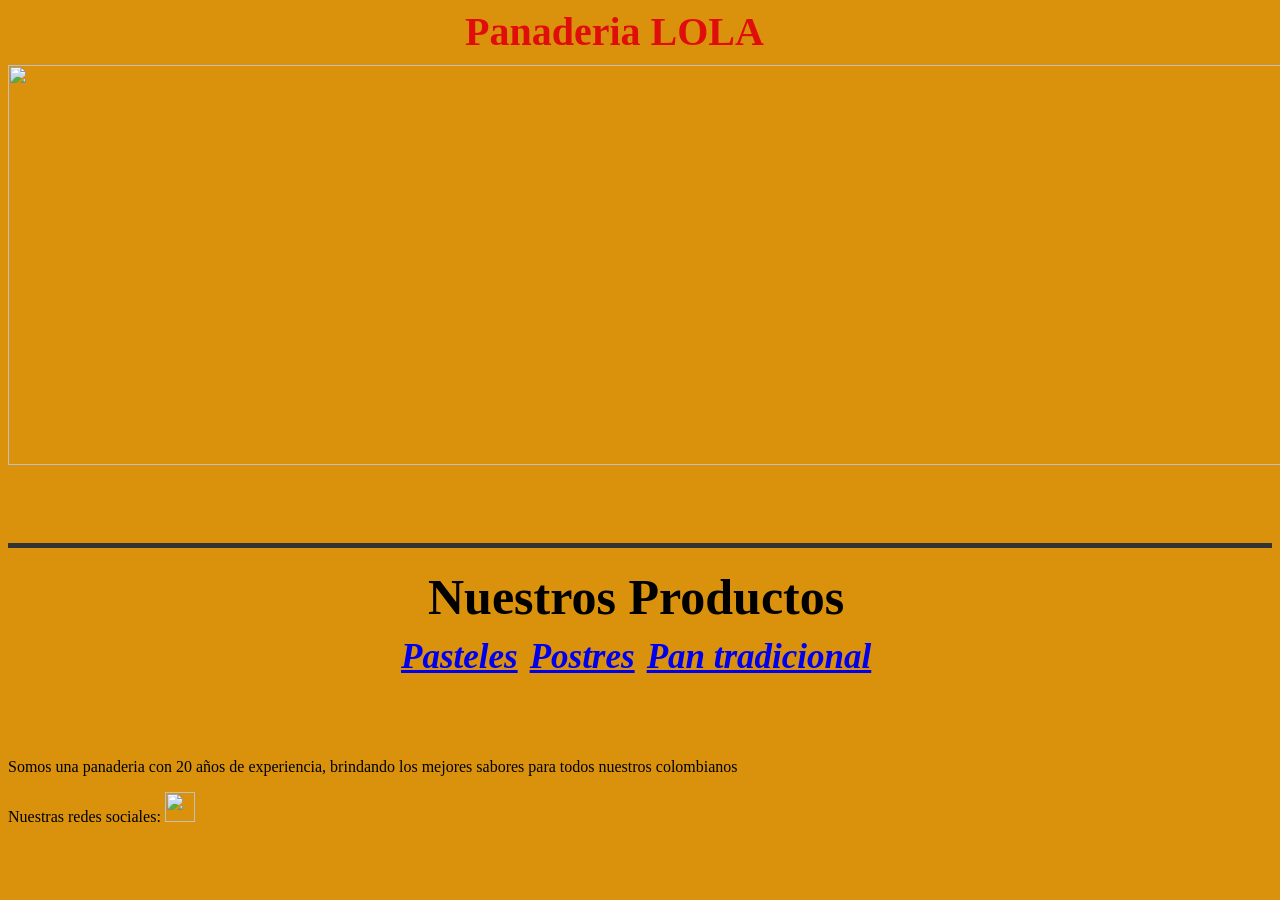
==== index.html @ 9773aa69 "pagina principal" ====
<!DOCTYPE html>
<html lang="en">
<head>
    <meta charset="UTF-8">
    <meta name="viewport" content="width=device-width, initial-scale=1.0">
    <link rel="stylesheet" href="style.css">
    <title>Panaderia LOLA</title>
</head>

<body>
    <header>  
        <nav> </nav>
     </header>

    <H1><strong>Panaderia LOLA</strong></H1>

    <div>
        <img class="image" src="img/mejores-panaderias-de-Bogota.webp" height="400" width="1330" >
    </div>

<br><br><br>
<hr>
    <main>
        <table class="productos">
            <caption><strong>Nuestros Productos</strong></caption>
                <tr>
                    <th><a href="pasteles.html">Pasteles</a></th>
                    <th><a href="postres.html">Postres</a></th>
                    <th><a href="pan.html">Pan tradicional</a></th>
                </tr>
        </table>
    </main>

    

<br><br><br>
    
    <section>
        <p>Somos una panaderia con 20 años de experiencia, brindando los mejores sabores para todos nuestros colombianos</p>
    </section>

</body>

<footer>
    Nuestras redes sociales: <img src="img/instagram.png" width="30" height="30"   alt="">
</footer>

</html>
---- style.css ----
body{
    background-color:rgb(218, 146, 12);
}

.image{
    margin-top: 10px;
}

h1{
    font-family: Georgia, 'Times New Roman', Times, serif;
    font-size: 40px;
    color: rgba(223, 11, 11, 0.976);
    width: 80%;
    max-width:350px;
    margin: 0 auto;
    
}
tr{
    font-size: 35px;
    font-weight: 100;
    font-style: italic;
}
caption{
    font-size: 50px;
}
main{
    width: 80%;
    max-width: 500px;
    margin: 0 auto;
}

.productos{
    border-collapse: separate;
    border-spacing: 10px;
}

hr{
  border: none; 
  border-top: 5px solid #333333; 
  margin: 20px 0; 
}
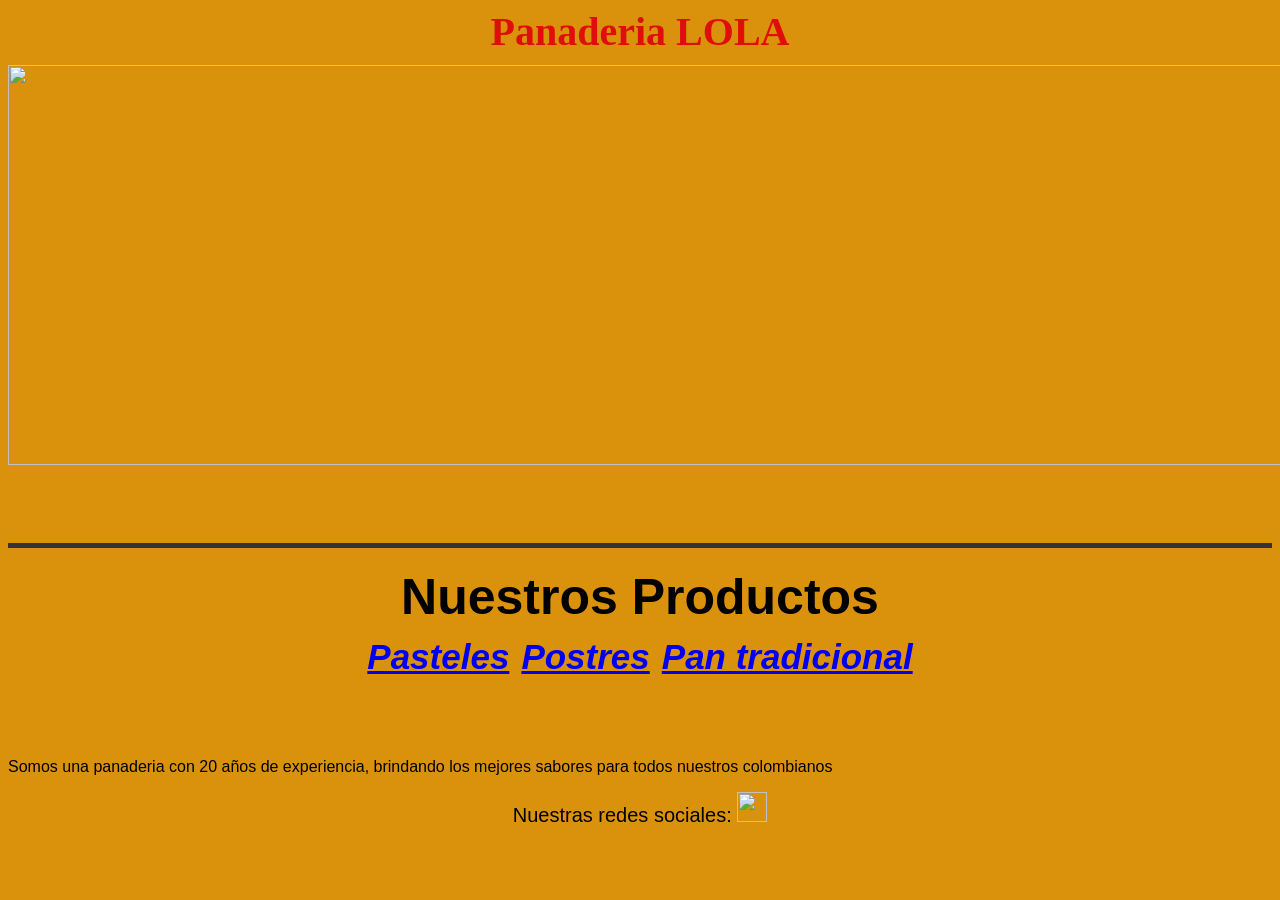
==== commit d88f07c0: "Vista de pasteles y panes" ====
--- a/index.html
+++ b/index.html
@@ -1,5 +1,6 @@
 <!DOCTYPE html>
 <html lang="en">
+
 <head>
     <meta charset="UTF-8">
     <meta name="viewport" content="width=device-width, initial-scale=1.0">
@@ -8,41 +9,42 @@
 </head>
 
 <body>
-    <header>  
+    <header>
         <nav> </nav>
-     </header>
+    </header>
 
     <H1><strong>Panaderia LOLA</strong></H1>
 
     <div>
-        <img class="image" src="img/mejores-panaderias-de-Bogota.webp" height="400" width="1330" >
+        <img class="image" src="img/mejores-panaderias-de-Bogota.webp" height="400" width="1330">
     </div>
 
-<br><br><br>
-<hr>
+    <br><br><br>
+    <hr>
     <main>
         <table class="productos">
             <caption><strong>Nuestros Productos</strong></caption>
-                <tr>
-                    <th><a href="pasteles.html">Pasteles</a></th>
-                    <th><a href="postres.html">Postres</a></th>
-                    <th><a href="pan.html">Pan tradicional</a></th>
-                </tr>
+            <tr>
+                <th><a href="pasteles.html">Pasteles</a></th>
+                <th><a href="postres.html">Postres</a></th>
+                <th><a href="pan.html">Pan tradicional</a></th>
+            </tr>
         </table>
     </main>
 
-    
 
-<br><br><br>
-    
+
+    <br><br><br>
+
     <section>
-        <p>Somos una panaderia con 20 años de experiencia, brindando los mejores sabores para todos nuestros colombianos</p>
+        <p>Somos una panaderia con 20 años de experiencia, brindando los mejores sabores para todos nuestros colombianos
+        </p>
     </section>
 
 </body>
 
 <footer>
-    Nuestras redes sociales: <img src="img/instagram.png" width="30" height="30"   alt="">
+    Nuestras redes sociales: <img src="img/instagram.png" width="30" height="30" alt="">
 </footer>
 
 </html>
--- a/style.css
+++ b/style.css
@@ -1,41 +1,77 @@
-body{
-    background-color:rgb(218, 146, 12);
+body {
+    background-color: rgb(218, 146, 12);
+    font-family: Arial, sans-serif;
 }
 
-.image{
+.image {
     margin-top: 10px;
 }
 
-h1{
+h1 {
     font-family: Georgia, 'Times New Roman', Times, serif;
     font-size: 40px;
     color: rgba(223, 11, 11, 0.976);
     width: 80%;
-    max-width:350px;
+    max-width: 350px;
     margin: 0 auto;
-    
+    text-align: center;
 }
-tr{
+
+tr {
     font-size: 35px;
     font-weight: 100;
     font-style: italic;
 }
-caption{
+
+caption {
     font-size: 50px;
 }
-main{
-    width: 80%;
-    max-width: 500px;
+
+main {
+    width: 90%;
+    max-width: 800px;
     margin: 0 auto;
 }
 
-.productos{
+.productos {
     border-collapse: separate;
     border-spacing: 10px;
+    margin: 0 auto;
 }
 
-hr{
-  border: none; 
-  border-top: 5px solid #333333; 
-  margin: 20px 0; 
+ul {
+    list-style: none;
+    padding: 0;
+    margin: 0 auto;
+    text-align: center;
+}
+
+li {
+    display: inline-block;
+    width: 220px;
+    text-align: center;
+    vertical-align: top;
+    margin: 20px 15px;
+}
+
+li h2 {
+    font-size: 20px;
+    margin: 10px 0 5px 0;
+    min-height: 48px;
+}
+
+li p {
+    font-size: 18px;
+    margin: 0;
+}
+
+hr {
+    border: none;
+    border-top: 5px solid #333333;
+    margin: 20px 0;
+}
+
+footer {
+    text-align: center;
+    font-size: 20px;
 }
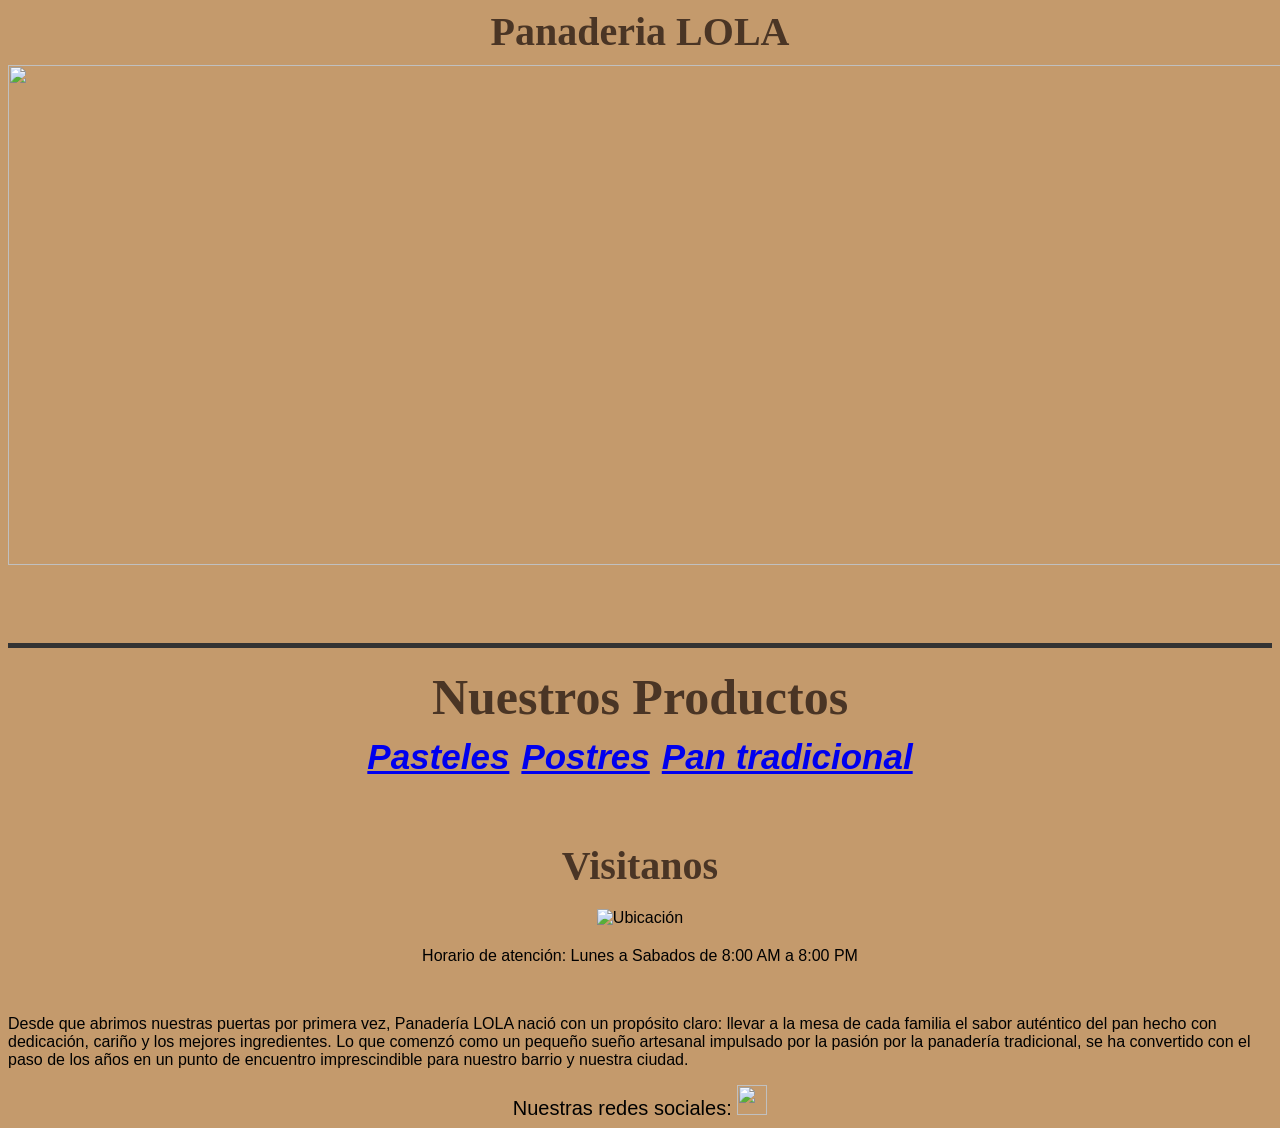
==== commit 0053caeb: "horario de atencion y ubicaciones" ====
--- a/index.html
+++ b/index.html
@@ -16,7 +16,7 @@
     <H1><strong>Panaderia LOLA</strong></H1>
 
     <div>
-        <img class="image" src="img/mejores-panaderias-de-Bogota.webp" height="400" width="1330">
+        <img class="image" src="img/Panaderia_LOLA.jpg" height="500" width="1330">
     </div>
 
     <br><br><br>
@@ -31,13 +31,18 @@
             </tr>
         </table>
     </main>
+<br><br><br>
+    <div>
+        <h1>Visitanos</h1>
+        <p class="ubicacion"><img src="img/Ubicaciones.jpg" height="400" width="600" alt="Ubicación"></p>
+        <p class="ubicacion">Horario de atención: Lunes a Sabados de 8:00 AM a 8:00 PM</p>
+    </div>
 
-
-
-    <br><br><br>
+    <br>
 
     <section>
-        <p>Somos una panaderia con 20 años de experiencia, brindando los mejores sabores para todos nuestros colombianos
+        <p>Desde que abrimos nuestras puertas por primera vez, Panadería LOLA nació con un propósito claro: llevar a la mesa de cada familia el sabor auténtico del pan hecho con dedicación, cariño y los mejores ingredientes.
+Lo que comenzó como un pequeño sueño artesanal impulsado por la pasión por la panadería tradicional, se ha convertido con el paso de los años en un punto de encuentro imprescindible para nuestro barrio y nuestra ciudad.
         </p>
     </section>
 
--- a/style.css
+++ b/style.css
@@ -1,5 +1,5 @@
 body {
-    background-color: rgb(218, 146, 12);
+    background-color: #C49A6C;
     font-family: Arial, sans-serif;
 }
 
@@ -7,10 +7,15 @@
     margin-top: 10px;
 }
 
+.ubicacion {
+    text-align: center;
+    margin-top: 20px;
+}
+
 h1 {
     font-family: Georgia, 'Times New Roman', Times, serif;
     font-size: 40px;
-    color: rgba(223, 11, 11, 0.976);
+    color: #4A3525;
     width: 80%;
     max-width: 350px;
     margin: 0 auto;
@@ -25,6 +30,8 @@
 
 caption {
     font-size: 50px;
+    color: #4A3525;
+    font-family: Georgia, 'Times New Roman', Times, serif;
 }
 
 main {
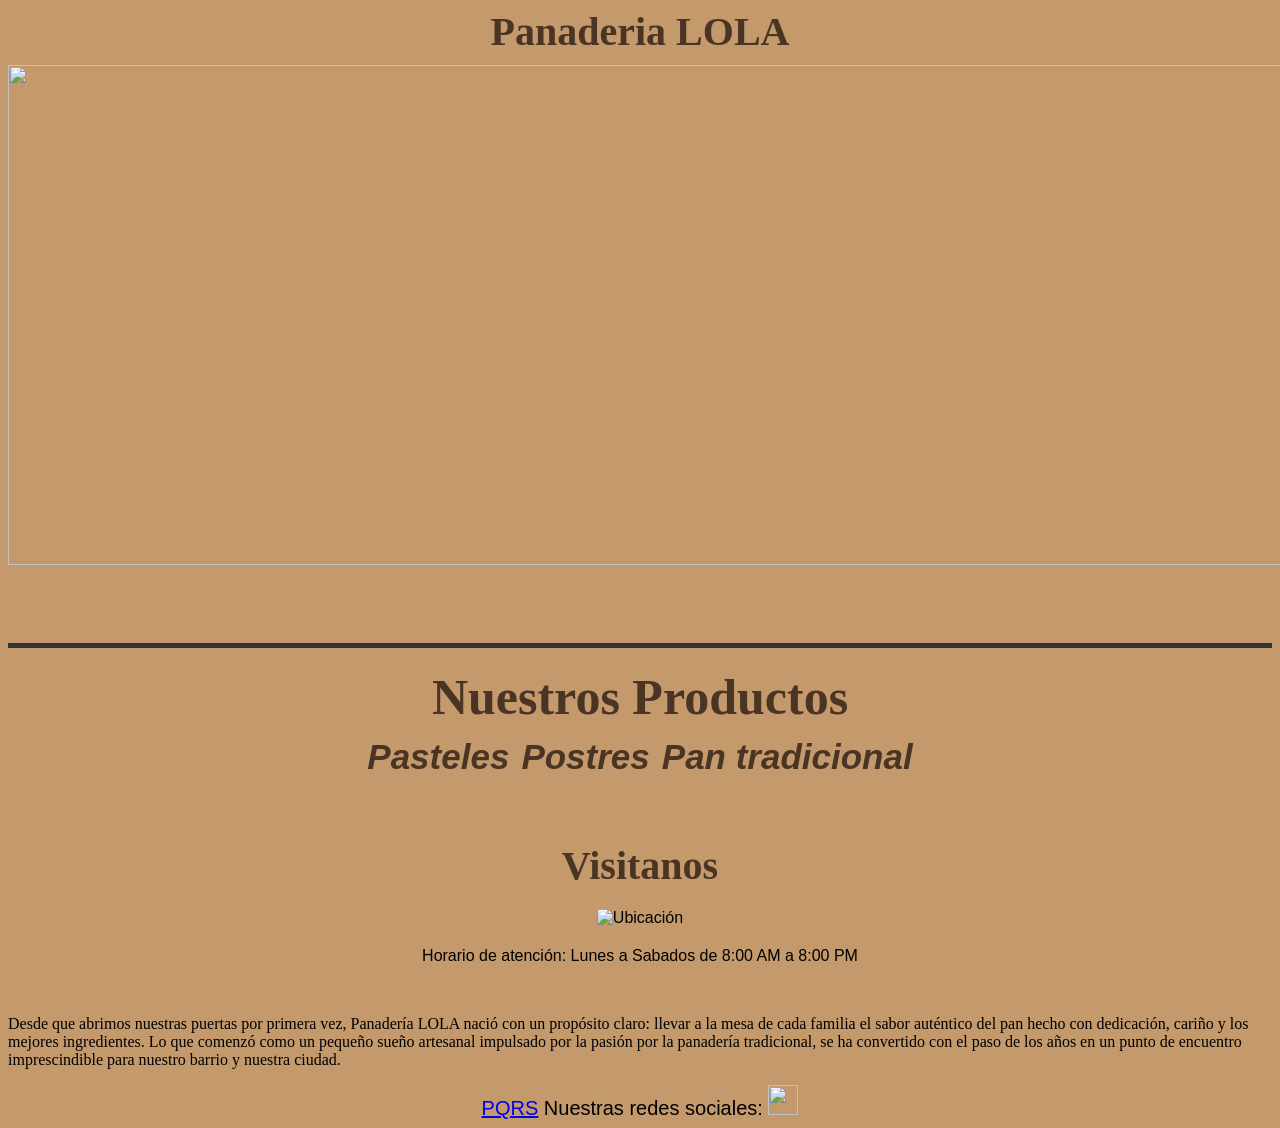
==== commit c429a74c: "formulario pqrs, diseño y responsive" ====
--- a/index.html
+++ b/index.html
@@ -40,7 +40,7 @@
 
     <br>
 
-    <section>
+    <section class="historia">
         <p>Desde que abrimos nuestras puertas por primera vez, Panadería LOLA nació con un propósito claro: llevar a la mesa de cada familia el sabor auténtico del pan hecho con dedicación, cariño y los mejores ingredientes.
 Lo que comenzó como un pequeño sueño artesanal impulsado por la pasión por la panadería tradicional, se ha convertido con el paso de los años en un punto de encuentro imprescindible para nuestro barrio y nuestra ciudad.
         </p>
@@ -49,6 +49,7 @@
 </body>
 
 <footer>
+    <a href="pqrs.html">PQRS</a>
     Nuestras redes sociales: <img src="img/instagram.png" width="30" height="30" alt="">
 </footer>
 
--- a/style.css
+++ b/style.css
@@ -10,6 +10,10 @@
 .ubicacion {
     text-align: center;
     margin-top: 20px;
+}
+
+.historia{
+    font-family: Georgia, 'Times New Roman', Times, serif;
 }
 
 h1 {
@@ -46,6 +50,17 @@
     margin: 0 auto;
 }
 
+.productos a {
+    transition: color 0.3s ease, text-shadow 0.3s ease;
+    text-decoration: none;
+    color: #4A3525;
+}
+
+.productos a:hover {
+    color: #9c5a28;
+    text-shadow: 0 0 8px rgba(156, 90, 40, 0.7);
+}
+
 ul {
     list-style: none;
     padding: 0;
@@ -59,7 +74,18 @@
     text-align: center;
     vertical-align: top;
     margin: 20px 15px;
-}
+    background-color: #F5F5F5;
+    padding: 15px;
+    border-radius: 12px;
+    box-shadow: 0 4px 12px rgba(0, 0, 0, 0.1);
+    transition: transform 0.25s ease, box-shadow 0.25s ease;
+}
+
+li:hover {
+    transform: translateY(-6px);
+    box-shadow: 0 10px 22px rgba(0, 0, 0, 0.25);
+}
+
 
 li h2 {
     font-size: 20px;
@@ -69,6 +95,8 @@
 
 li p {
     font-size: 18px;
+    font-weight: 600;
+    color: #9c5a28;
     margin: 0;
 }
 
@@ -81,4 +109,144 @@
 footer {
     text-align: center;
     font-size: 20px;
+}
+
+.pqrs{
+    background-color: #4A3525;
+    max-width: 580px;
+    padding: 30px 35px;
+    margin: 30px auto;
+    border-radius: 16px;
+    box-shadow: 0 8px 24px rgba(0, 0, 0, 0.22);
+    text-align: left;
+}
+
+.pqrs h1 {
+    color: #C49A6C;
+    font-size: 30px;
+    margin-bottom: 10px;
+}
+
+.formulario label {
+    font-weight: 600;
+    font-size: 15px;
+    color: #C49A6C;
+}
+
+.formulario {
+    display: flex;
+    flex-direction: column;
+    gap: 6px;
+}
+
+.formulario input,
+.formulario textarea,
+.formulario select {
+    font-family: Arial, sans-serif;
+    padding: 10px 14px;
+    border: 1px solid #C49A6C;
+    border-radius: 8px;
+    font-size: 15px;
+    color: #4A3525;
+    background-color: #F5F5F5;
+    box-shadow: inset 0 2px 4px rgba(0, 0, 0, 0.1);
+    transition: border-color 0.3s, box-shadow 0.3s;
+}
+
+.boton {
+    font-family: Arial, sans-serif;
+    font-size: 17px;
+    font-weight: 600;
+    background-color: #C49A6C;
+    color: #4A3525;
+    padding: 12px 20px;
+    border: none;
+    border-radius: 8px;
+    box-shadow: 0 4px 10px rgba(0, 0, 0, 0.1);
+    cursor: pointer;
+    transition: background-color 0.2s, ease, transform 0.2s ease, box-shadow 0.2s ease;
+    margin-top: 10px;
+}
+
+.boton:hover {
+    background-color: #B07A5A;
+    transform: translateY(-2px);
+    box-shadow: 0 6px 12px rgba(0, 0, 0, 0.15);
+}
+
+button:active {
+    transform: translateY(0);
+    box-shadow: 0 4px 10px rgba(0, 0, 0, 0.1);
+}
+
+/* ==================================================
+   DISEÑO RESPONSIVE (Media Queries)
+   ================================================== */
+
+/* Tablets y pantallas medianas (<= 768px) */
+@media (max-width: 768px) {
+    h1 {
+        font-size: 34px;
+    }
+
+    caption {
+        font-size: 36px;
+    }
+
+    tr {
+        font-size: 26px;
+    }
+
+    .contenedor-pqr {
+        padding: 25px 20px;
+        margin: 20px 10px;
+    }
+
+    .contenedor-pqr h2 {
+        font-size: 24px;
+    }
+
+    li {
+        width: 42%;
+        min-width: 200px;
+        margin: 15px 8px;
+    }
+}
+
+/* Teléfonos y pantallas pequeñas (<= 480px) */
+@media (max-width: 480px) {
+    body {
+        padding: 6px;
+    }
+
+    h1 {
+        font-size: 28px;
+    }
+
+    caption {
+        font-size: 28px;
+    }
+
+    tr {
+        font-size: 20px;
+    }
+
+    .productos {
+        border-spacing: 6px;
+    }
+
+    li {
+        width: 88%;
+        max-width: 260px;
+        margin: 15px auto;
+        display: block;
+    }
+
+    .contenedor-pqr {
+        padding: 20px 15px;
+    }
+
+    .btn-enviar {
+        font-size: 15px;
+    }
 }
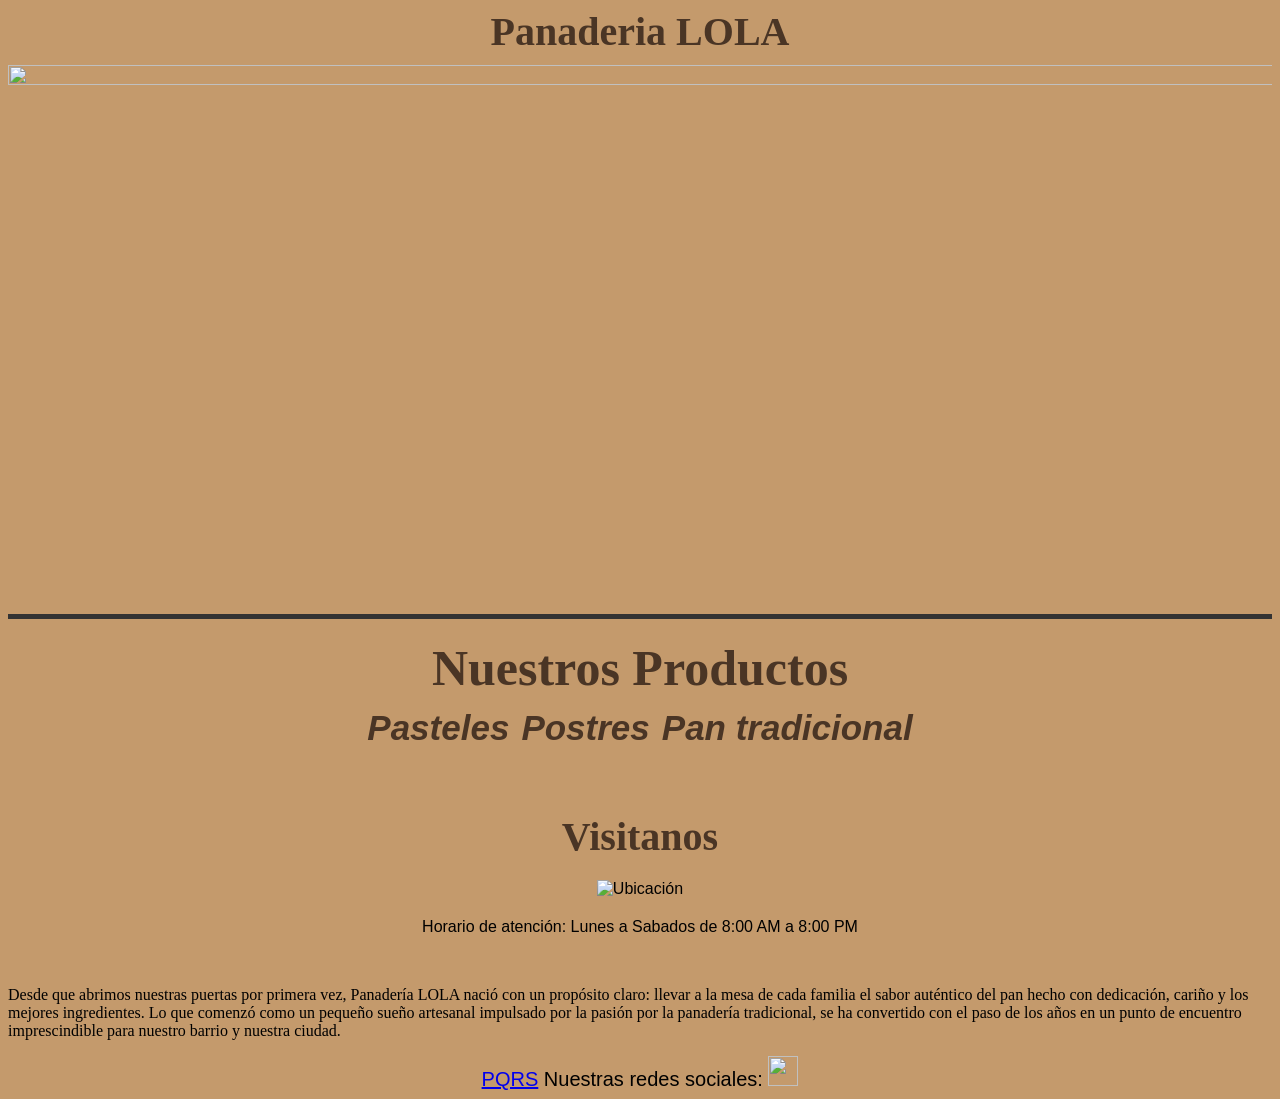
==== commit b0427be8: "Comentarios html y css" ====
--- a/index.html
+++ b/index.html
@@ -9,18 +9,23 @@
 </head>
 
 <body>
+    <!-- ==================== ENCABEZADO Y NAVEGACIÓN ==================== -->
     <header>
         <nav> </nav>
     </header>
 
+    <!-- ==================== TÍTULO PRINCIPAL ==================== -->
     <H1><strong>Panaderia LOLA</strong></H1>
 
+    <!-- ==================== BANNER / IMAGEN PRINCIPAL ==================== -->
     <div>
         <img class="image" src="img/Panaderia_LOLA.jpg" height="500" width="1330">
     </div>
 
     <br><br><br>
     <hr>
+    
+    <!-- ==================== MENÚ DE PRODUCTOS (NAVEGACIÓN) ==================== -->
     <main>
         <table class="productos">
             <caption><strong>Nuestros Productos</strong></caption>
@@ -32,6 +37,8 @@
         </table>
     </main>
 <br><br><br>
+    
+    <!-- ==================== SECCIÓN VISÍTANOS (UBICACIÓN Y HORARIOS) ==================== -->
     <div>
         <h1>Visitanos</h1>
         <p class="ubicacion"><img src="img/Ubicaciones.jpg" height="400" width="600" alt="Ubicación"></p>
@@ -40,6 +47,7 @@
 
     <br>
 
+    <!-- ==================== SECCIÓN SOBRE NOSOTROS / HISTORIA ==================== -->
     <section class="historia">
         <p>Desde que abrimos nuestras puertas por primera vez, Panadería LOLA nació con un propósito claro: llevar a la mesa de cada familia el sabor auténtico del pan hecho con dedicación, cariño y los mejores ingredientes.
 Lo que comenzó como un pequeño sueño artesanal impulsado por la pasión por la panadería tradicional, se ha convertido con el paso de los años en un punto de encuentro imprescindible para nuestro barrio y nuestra ciudad.
@@ -48,6 +56,7 @@
 
 </body>
 
+<!-- ==================== PIE DE PÁGINA Y REDES SOCIALES ==================== -->
 <footer>
     <a href="pqrs.html">PQRS</a>
     Nuestras redes sociales: <img src="img/instagram.png" width="30" height="30" alt="">
--- a/style.css
+++ b/style.css
@@ -1,10 +1,18 @@
+/* ==================================================
+   ESTILOS GENERALES Y CUERPO
+   ================================================== */
 body {
     background-color: #C49A6C;
     font-family: Arial, sans-serif;
 }
 
+/* ==================================================
+   IMÁGENES Y UBICACIÓN
+   ================================================== */
 .image {
     margin-top: 10px;
+    max-width: 100%;
+    height: auto;
 }
 
 .ubicacion {
@@ -12,10 +20,18 @@
     margin-top: 20px;
 }
 
-.historia{
+.ubicacion img {
+    max-width: 100%;
+    height: auto;
+}
+
+.historia {
     font-family: Georgia, 'Times New Roman', Times, serif;
 }
 
+/* ==================================================
+   TIPOGRAFÍA Y TÍTULOS
+   ================================================== */
 h1 {
     font-family: Georgia, 'Times New Roman', Times, serif;
     font-size: 40px;
@@ -44,6 +60,9 @@
     margin: 0 auto;
 }
 
+/* ==================================================
+   MENÚ DE PRODUCTOS (TABLA DE NAVEGACIÓN)
+   ================================================== */
 .productos {
     border-collapse: separate;
     border-spacing: 10px;
@@ -61,6 +80,9 @@
     text-shadow: 0 0 8px rgba(156, 90, 40, 0.7);
 }
 
+/* ==================================================
+   MOSAICO DE PRODUCTOS (LISTA DE TARJETAS UL / LI)
+   ================================================== */
 ul {
     list-style: none;
     padding: 0;
@@ -86,6 +108,10 @@
     box-shadow: 0 10px 22px rgba(0, 0, 0, 0.25);
 }
 
+li img {
+    border-radius: 8px;
+    object-fit: cover;
+}
 
 li h2 {
     font-size: 20px;
@@ -100,6 +126,9 @@
     margin: 0;
 }
 
+/* ==================================================
+   LÍNEAS DIVISORIAS Y PIE DE PÁGINA
+   ================================================== */
 hr {
     border: none;
     border-top: 5px solid #333333;
@@ -111,7 +140,10 @@
     font-size: 20px;
 }
 
-.pqrs{
+/* ==================================================
+   FORMULARIO PQRS
+   ================================================== */
+.pqrs {
     background-color: #4A3525;
     max-width: 580px;
     padding: 30px 35px;
@@ -153,6 +185,13 @@
     transition: border-color 0.3s, box-shadow 0.3s;
 }
 
+.formulario input:focus,
+.formulario textarea:focus,
+.formulario select:focus {
+    outline: none;
+    box-shadow: 0 0 8px rgba(196, 154, 108, 0.7);
+}
+
 .boton {
     font-family: Arial, sans-serif;
     font-size: 17px;
@@ -164,7 +203,7 @@
     border-radius: 8px;
     box-shadow: 0 4px 10px rgba(0, 0, 0, 0.1);
     cursor: pointer;
-    transition: background-color 0.2s, ease, transform 0.2s ease, box-shadow 0.2s ease;
+    transition: background-color 0.2s ease, transform 0.2s ease, box-shadow 0.2s ease;
     margin-top: 10px;
 }
 
@@ -197,12 +236,12 @@
         font-size: 26px;
     }
 
-    .contenedor-pqr {
+    .pqrs {
         padding: 25px 20px;
         margin: 20px 10px;
     }
 
-    .contenedor-pqr h2 {
+    .pqrs h1 {
         font-size: 24px;
     }
 
@@ -242,11 +281,11 @@
         display: block;
     }
 
-    .contenedor-pqr {
+    .pqrs {
         padding: 20px 15px;
     }
 
-    .btn-enviar {
+    .boton {
         font-size: 15px;
     }
 }
